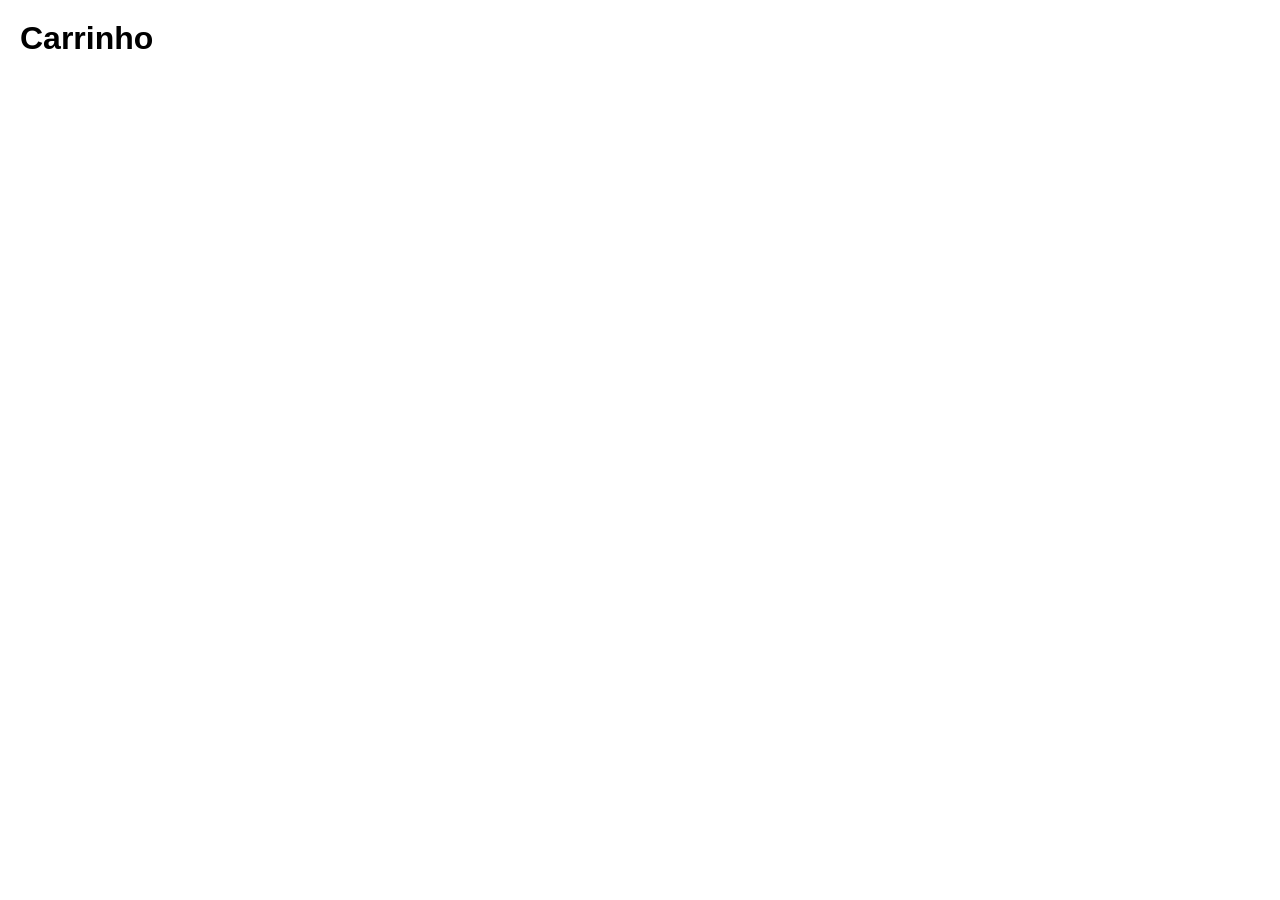
==== sesiLocalMarket04/src/Carrinho/index.html @ 0c874b20 "Add files via upload" ====
<!DOCTYPE html>
<html lang="en">
<head>
    <meta charset="UTF-8">
    <meta name="viewport" content="width=device-width, initial-scale=1.0">
    <link rel="stylesheet" href="style.css">
    <title>Carrinho</title>
</head>
<body>
    <h1>Carrinho</h1>
</body>
</html>
---- sesiLocalMarket04/src/Carrinho/style.css ----
*{
    margin: 0;
    padding: 0;
    box-sizing: border-box;
}

body{
    font-family: 'Franklin Gothic Medium', 'Arial Narrow', Arial, sans-serif;
    width: 100vw;
    height: auto;
    overflow-x: hidden;
    padding: 20px;
}

#pedido{
    display: none;
    position: absolute;
    bottom: auto;
    transform: translate(-50%, -50%);
    padding: 20px;
    background-color: green;
    font-size: 22px;
    width: 380px;
}

.btn-word{
    border: none;
    padding: 10px;
    position: fixed;
    top: 10px;
    background-color: purple;
    color: rgb(255, 255, 255);
}

.btn-word:hover{
    cursor: pointer;
    opacity: 0.6;
}
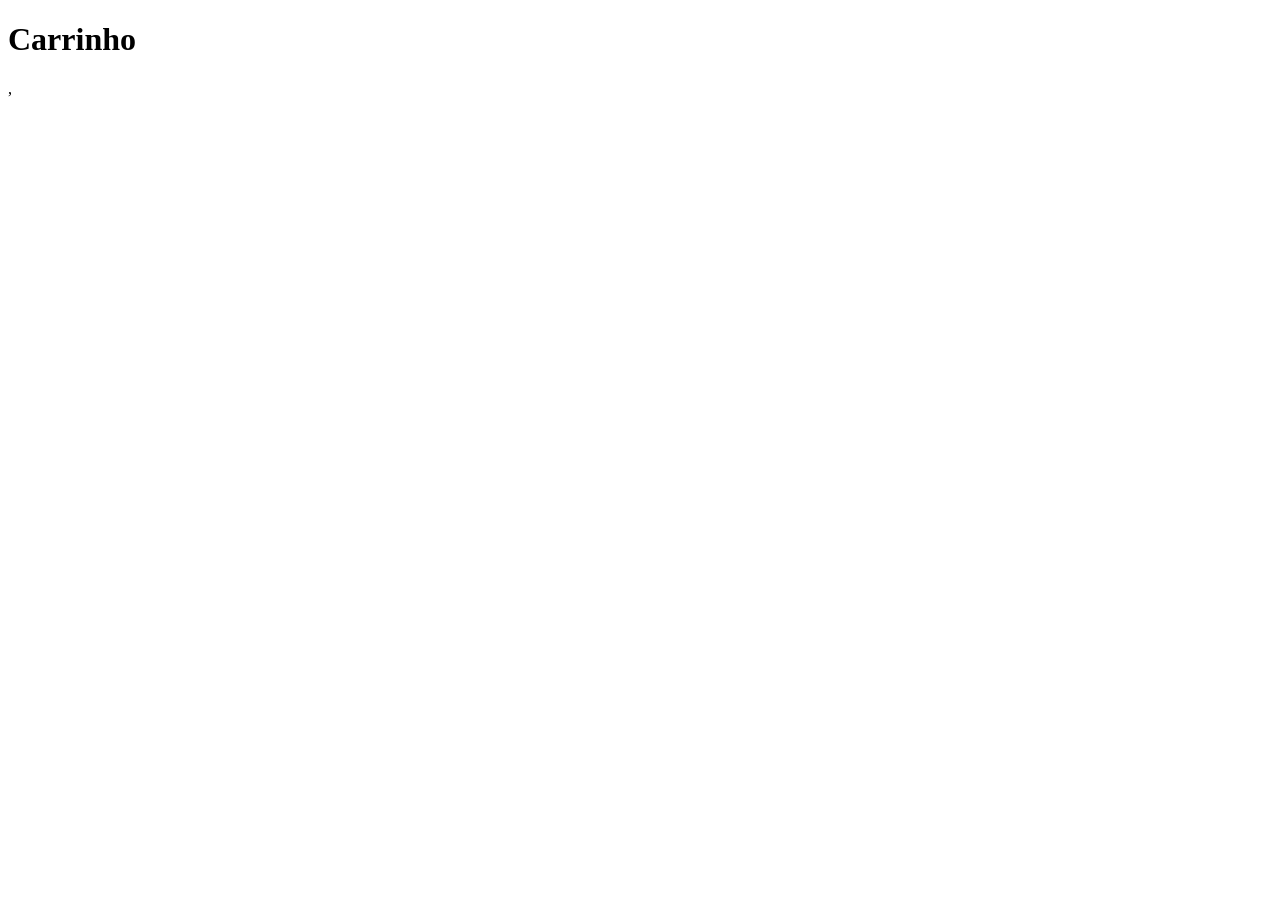
==== commit 28fcb117: "Add files via upload" ====
--- a/sesiLocalMarket04/src/Carrinho/index.html
+++ b/sesiLocalMarket04/src/Carrinho/index.html
@@ -3,10 +3,10 @@
 <head>
     <meta charset="UTF-8">
     <meta name="viewport" content="width=device-width, initial-scale=1.0">
-    <link rel="stylesheet" href="style.css">
     <title>Carrinho</title>
 </head>
 <body>
-    <h1>Carrinho</h1>
+    <h1>Carrinho</h1>,
+    
 </body>
 </html>
